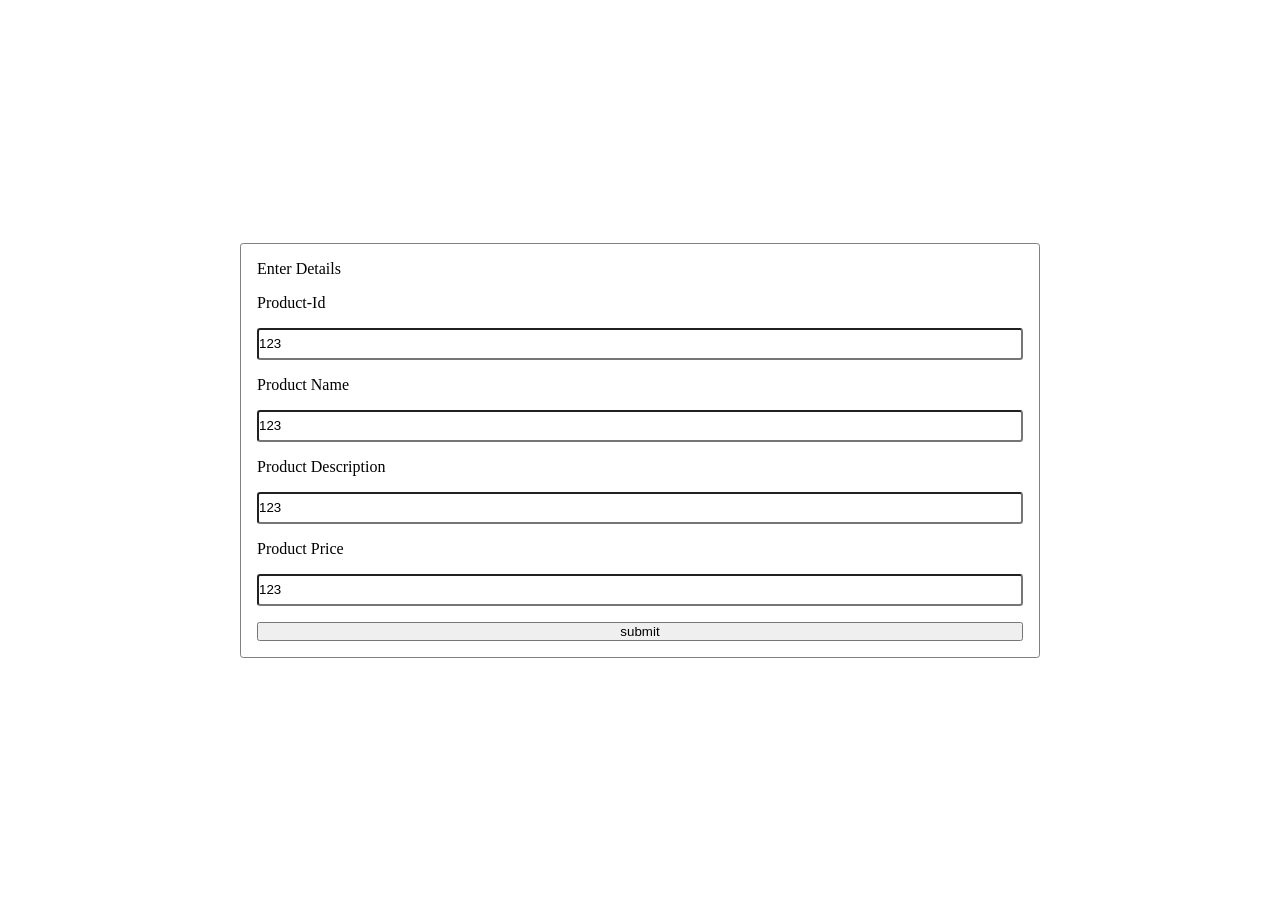
==== create.html @ 510013f5 "feat: add create product without image and store it in the localStorage" ====
<!doctype html>
<html lang="en">
    <head>
        <meta charset="UTF-8" />
        <meta name="viewport" content="width=device-width, initial-scale=1.0" />
        <title>Create-Proudct</title>

        <link rel="stylesheet" href="styles/create.css" />
        <script
            type="module"
            src="scripts/eventHandlers/formSubmit.js"
            defer
        ></script>
    </head>
    <body>
        <form id="product-form">
            <header>Enter Details</header>
            <label for="product-id">Product-Id</label>
            <input
                type="text"
                placeholder="Enter Product-Id"
                id="product-id"
                class="form-input"
                required
                value="123"
                name="productId"
            />
            <label for="product-name">Product Name</label>
            <input
                type="text"
                placeholder="Enter Product Name"
                id="product-name"
                class="form-input"
                required
                value="123"
                name="productName"
            />
            <label for="product-description">Product Description</label>
            <input
                type="text"
                placeholder="Enter Product Description"
                id="product-Description"
                class="form-input"
                required
                value="123"
                name="description"
            />
            <label for="product-price">Product Price</label>
            <input
                type="number"
                placeholder="Enter Product price"
                id="product-price"
                class="form-input"
                required
                value="123"
                name="price"
            />
            <button type="submit">submit</button>
        </form>
    </body>
</html>
---- styles/create.css ----
* {
    margin: 0;
    padding: 0;
    box-sizing: border-box;
}

body {
    display: flex;
    height: 100vh;
    align-items: center;
    justify-content: center;
}

form {
    display: flex;
    flex-direction: column;
    gap: 1rem;
    width: 50rem;
    border: 1px solid gray;
    padding: 1rem;
    border-radius: 0.2rem;
}

.form-input {
    height: 2rem;
    border-radius: 0.2rem;
}
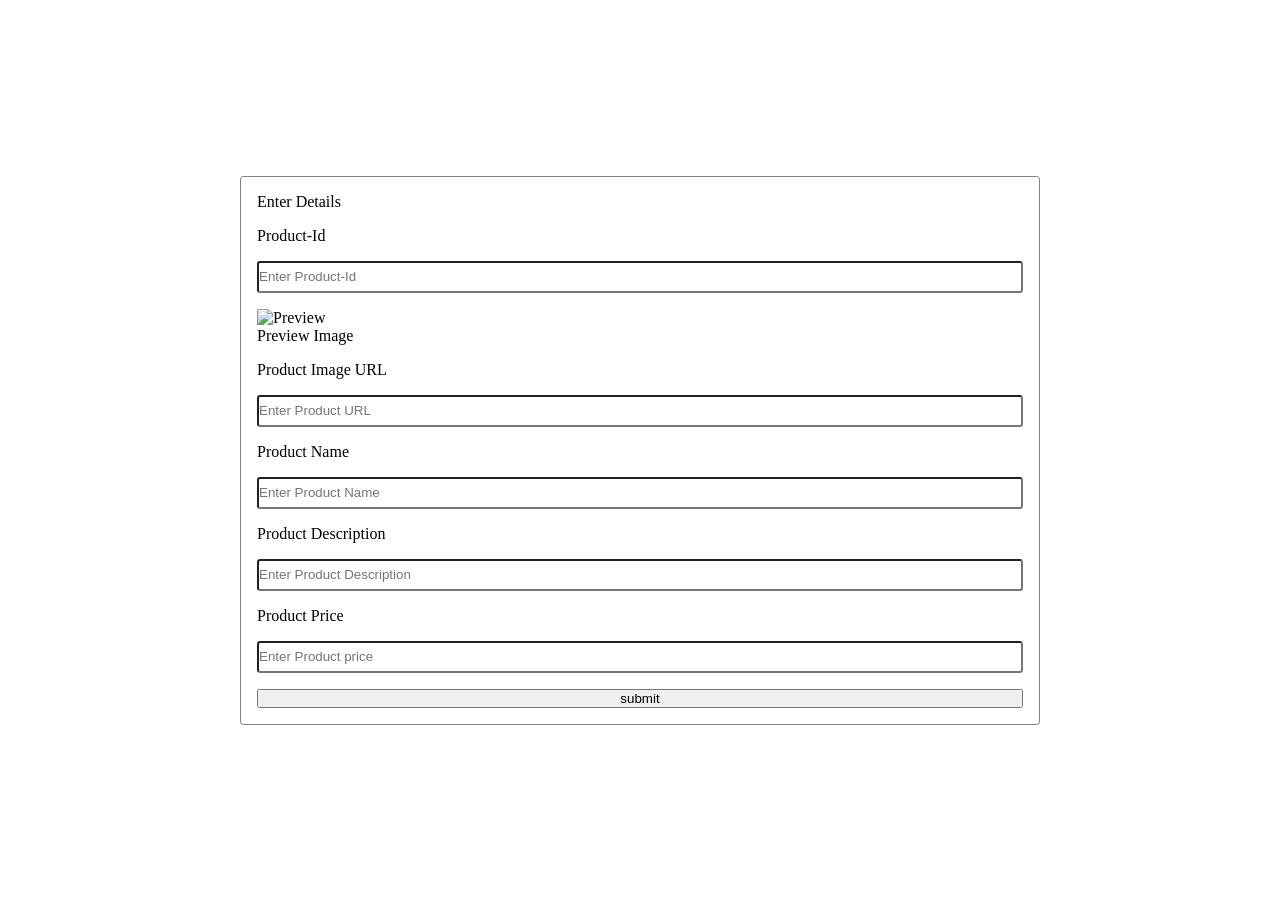
==== commit 937cf1b7: "feat: image preview added in create form" ====
--- a/create.html
+++ b/create.html
@@ -22,8 +22,20 @@
                 id="product-id"
                 class="form-input"
                 required
-                value="123"
                 name="productId"
+            />
+            <figure class="Preview Figure">
+                <img class="preview-image" src="" alt="Preview" />
+                <figcaption>Preview Image</figcaption>
+            </figure>
+            <label for="product-image-url">Product Image URL</label>
+            <input
+                type="text"
+                placeholder="Enter Product URL"
+                id="product-image-url"
+                class="form-input"
+                required
+                name="productImageURL"
             />
             <label for="product-name">Product Name</label>
             <input
@@ -32,7 +44,6 @@
                 id="product-name"
                 class="form-input"
                 required
-                value="123"
                 name="productName"
             />
             <label for="product-description">Product Description</label>
@@ -42,7 +53,6 @@
                 id="product-Description"
                 class="form-input"
                 required
-                value="123"
                 name="description"
             />
             <label for="product-price">Product Price</label>
@@ -52,7 +62,6 @@
                 id="product-price"
                 class="form-input"
                 required
-                value="123"
                 name="price"
             />
             <button type="submit">submit</button>
--- a/styles/create.css
+++ b/styles/create.css
@@ -25,3 +25,7 @@
     height: 2rem;
     border-radius: 0.2rem;
 }
+
+.preview-image {
+    width: 100%;
+}
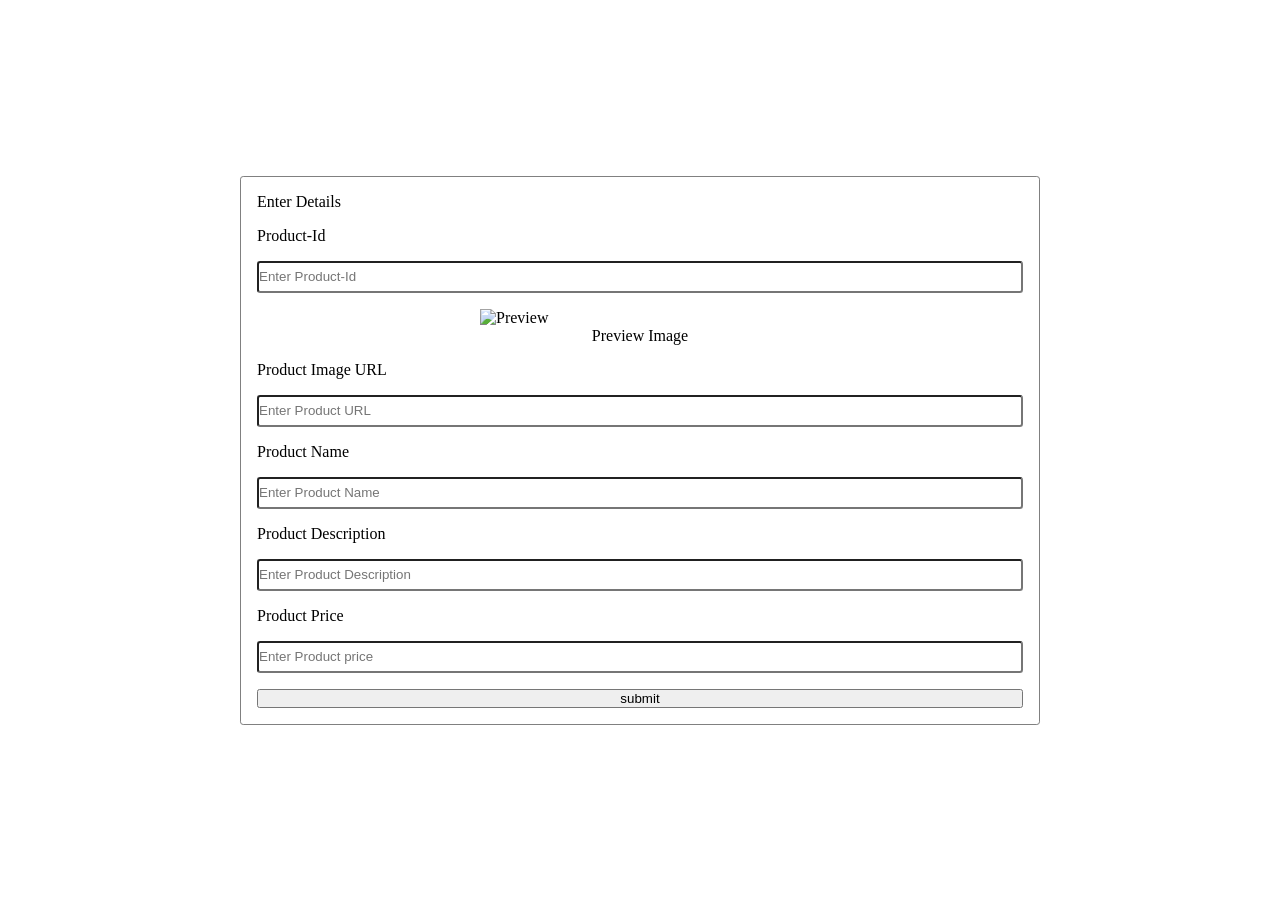
==== commit 59e10a97: "fix: preview image size fix" ====
--- a/create.html
+++ b/create.html
@@ -24,7 +24,7 @@
                 required
                 name="productId"
             />
-            <figure class="Preview Figure">
+            <figure class="preview-figure">
                 <img class="preview-image" src="" alt="Preview" />
                 <figcaption>Preview Image</figcaption>
             </figure>
--- a/styles/create.css
+++ b/styles/create.css
@@ -26,6 +26,15 @@
     border-radius: 0.2rem;
 }
 
+.preview-figure {
+    align-self: center;
+    width: 20rem;
+    display: flex;
+    flex-direction: column;
+    align-items: center;
+}
+
 .preview-image {
+    flex: 1;
     width: 100%;
 }
